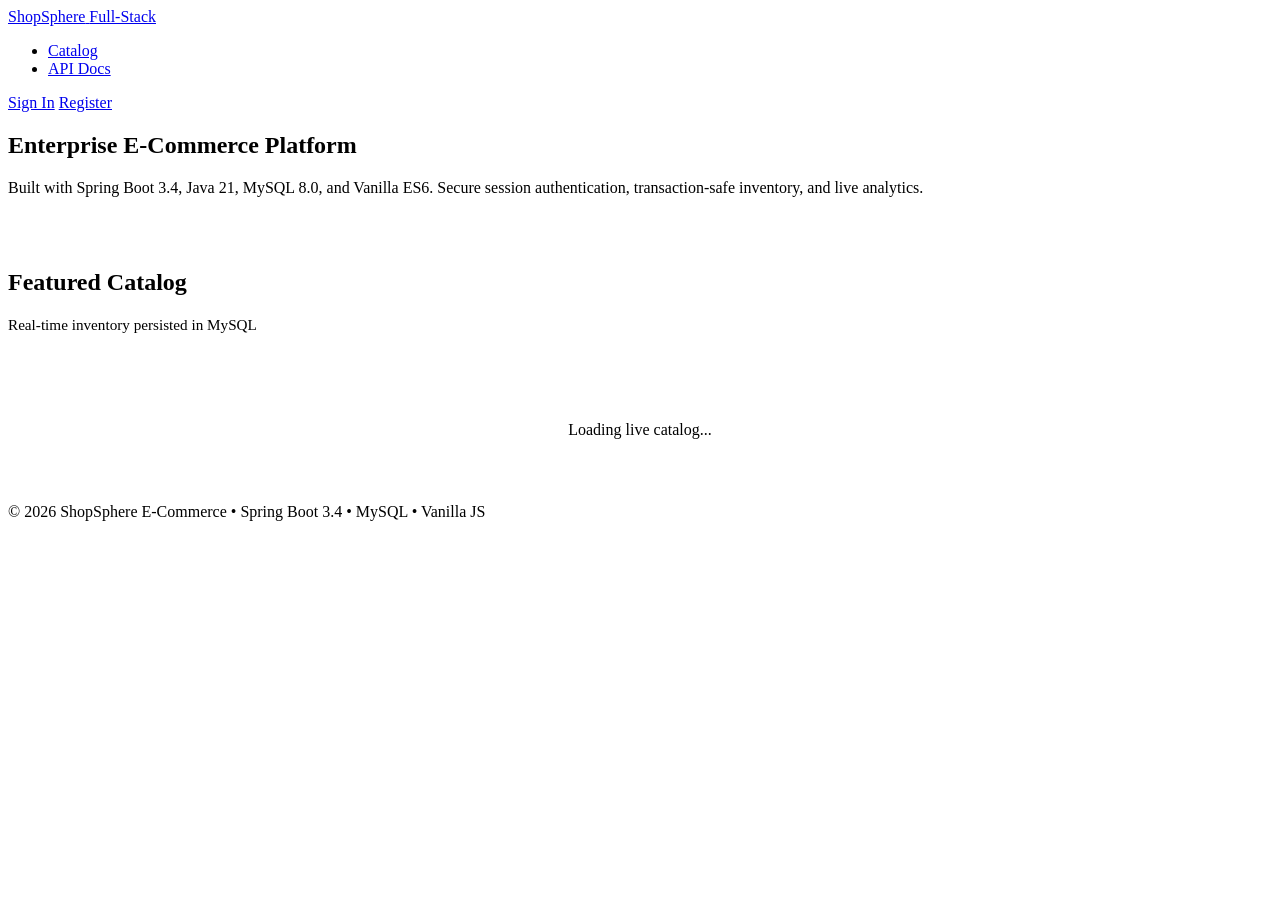
==== src/main/resources/static/index.html @ 6c1c5d71 "feat(security): implement Phase 2 session auth, BCrypt, CSRF, role guards, and auth UI" ====
<!DOCTYPE html>
<html lang="en">
<head>
    <meta charset="UTF-8">
    <meta name="viewport" content="width=device-width, initial-scale=1.0">
    <title>ShopSphere — E-Commerce & Inventory Management</title>
    <link rel="stylesheet" href="/css/styles.css">
</head>
<body>
    <header class="navbar">
        <a href="/index.html" class="brand-logo">
            <span>ShopSphere</span>
            <span class="brand-badge">Full-Stack</span>
        </a>
        <nav>
            <ul class="nav-links">
                <li><a href="/index.html" class="nav-link">Catalog</a></li>
                <li><a href="/swagger-ui.html" target="_blank" class="nav-link">API Docs</a></li>
            </ul>
        </nav>
        <div id="navbar-auth" class="nav-auth">
            <a href="/login.html" class="btn btn-outline btn-sm">Sign In</a>
            <a href="/register.html" class="btn btn-primary btn-sm">Register</a>
        </div>
    </header>

    <section class="hero">
        <h1>Enterprise E-Commerce Platform</h1>
        <p>Built with Spring Boot 3.4, Java 21, MySQL 8.0, and Vanilla ES6. Secure session authentication, transaction-safe inventory, and live analytics.</p>
        <div id="session-banner" style="display: none; margin-top: 1rem; background: rgba(255,255,255,0.15); padding: 0.5rem 1rem; border-radius: 8px; display: inline-block;"></div>
    </section>

    <main class="container">
        <div style="display: flex; justify-content: space-between; align-items: center; margin-bottom: 1.5rem;">
            <div>
                <h2 style="font-size: 1.5rem; font-weight: 700;">Featured Catalog</h2>
                <p style="color: var(--text-secondary); font-size: 0.95rem;">Real-time inventory persisted in MySQL</p>
            </div>
            <div id="catalog-meta" style="color: var(--text-muted); font-size: 0.9rem;"></div>
        </div>

        <div id="products-grid" class="grid-products">
            <div style="grid-column: 1 / -1; text-align: center; padding: 3rem; color: var(--text-muted);">
                Loading live catalog...
            </div>
        </div>
    </main>

    <footer class="footer">
        <p>&copy; 2026 ShopSphere E-Commerce &bull; Spring Boot 3.4 &bull; MySQL &bull; Vanilla JS</p>
    </footer>

    <script type="module">
        import { auth } from '/js/auth.js';
        import { api } from '/js/api.js';

        async function loadApp() {
            // Check session
            const user = await auth.getCurrentUser();
            const banner = document.getElementById('session-banner');
            if (user && banner) {
                const roleLabel = user.role === 'ROLE_ADMIN' ? 'Administrator' : 'Customer';
                banner.innerHTML = `Active Session: <strong>${escapeHtml(user.fullName)}</strong> (${roleLabel})`;
                banner.style.display = 'inline-block';
            }

            // Load products
            try {
                const res = await api.get('/api/products?page=0&size=12');
                const products = res.data.content;
                const grid = document.getElementById('products-grid');
                const meta = document.getElementById('catalog-meta');

                if (meta) {
                    meta.textContent = `Showing ${products.length} of ${res.data.totalElements} items`;
                }

                if (!products || products.length === 0) {
                    grid.innerHTML = '<div style="grid-column: 1 / -1; text-align: center; padding: 3rem;">No products found in catalog.</div>';
                    return;
                }

                grid.innerHTML = products.map(p => `
                    <article class="product-card">
                        <img src="${p.imageUrl || 'https://images.unsplash.com/photo-1505740420928-5e560c06d30e?w=600'}" 
                             alt="${escapeHtml(p.name)}" 
                             class="product-image" 
                             loading="lazy"
                             onerror="this.src='https://images.unsplash.com/photo-1505740420928-5e560c06d30e?w=600'">
                        <div class="product-body">
                            <span class="product-category">${escapeHtml(p.categoryName || 'General')}</span>
                            <h3 class="product-title">${escapeHtml(p.name)}</h3>
                            <p style="font-size: 0.85rem; color: var(--text-secondary); margin-bottom: 0.5rem; line-height: 1.4;">
                                ${escapeHtml(p.description || '').substring(0, 80)}...
                            </p>
                            <div style="display: flex; justify-content: space-between; align-items: baseline; margin-top: auto;">
                                <span class="product-price">$${Number(p.sellingPrice).toFixed(2)}</span>
                                <span style="font-size: 0.8rem; font-weight: 600; color: ${p.inStock ? 'var(--success)' : 'var(--danger)'};">
                                    ${p.inStock ? `${p.stockQuantity} in stock` : 'Out of stock'}
                                </span>
                            </div>
                        </div>
                    </article>
                `).join('');
            } catch (err) {
                console.error('Failed to load products:', err);
                const grid = document.getElementById('products-grid');
                if (grid) {
                    grid.innerHTML = '<div style="grid-column: 1 / -1; text-align: center; color: var(--danger); padding: 3rem;">Failed to load catalog products.</div>';
                }
            }
        }

        function escapeHtml(str) {
            if (!str) return '';
            return str.replace(/[&<>"']/g, function(m) {
                return {
                    '&': '&amp;',
                    '<': '&lt;',
                    '>': '&gt;',
                    '"': '&quot;',
                    "'": '&#039;'
                }[m];
            });
        }

        document.addEventListener('DOMContentLoaded', loadApp);
    </script>
</body>
</html>
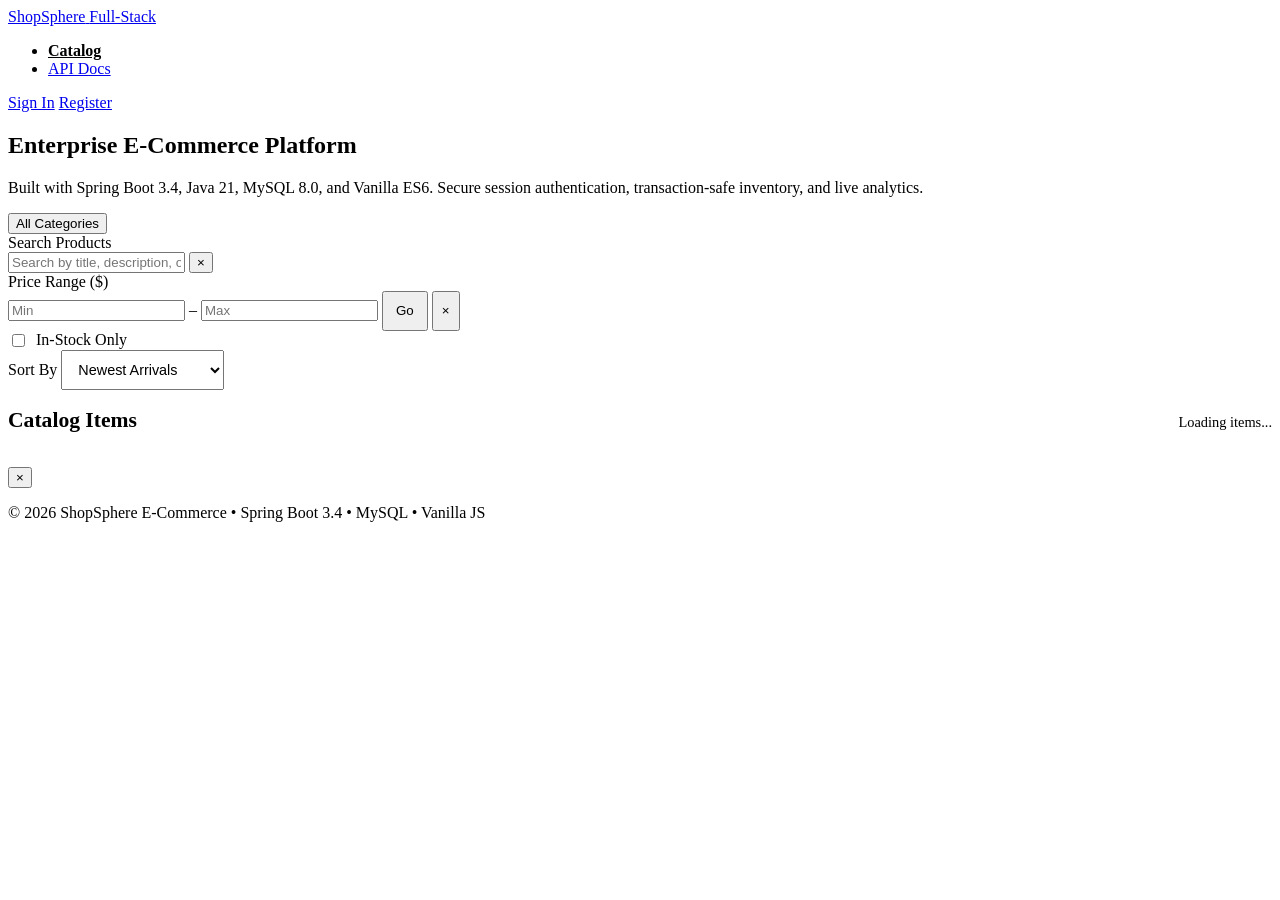
==== commit 7f08f1cf: "feat(catalog): implement Phase 3 product catalog, multi-facet filtering, product details UI, and tes" ====
--- a/src/main/resources/static/index.html
+++ b/src/main/resources/static/index.html
@@ -3,7 +3,7 @@
 <head>
     <meta charset="UTF-8">
     <meta name="viewport" content="width=device-width, initial-scale=1.0">
-    <title>ShopSphere — E-Commerce & Inventory Management</title>
+    <title>ShopSphere — Full-Stack E-Commerce Platform</title>
     <link rel="stylesheet" href="/css/styles.css">
 </head>
 <body>
@@ -14,7 +14,7 @@
         </a>
         <nav>
             <ul class="nav-links">
-                <li><a href="/index.html" class="nav-link">Catalog</a></li>
+                <li><a href="/index.html" class="nav-link" style="color: var(--primary); font-weight: 700;">Catalog</a></li>
                 <li><a href="/swagger-ui.html" target="_blank" class="nav-link">API Docs</a></li>
             </ul>
         </nav>
@@ -27,104 +27,114 @@
     <section class="hero">
         <h1>Enterprise E-Commerce Platform</h1>
         <p>Built with Spring Boot 3.4, Java 21, MySQL 8.0, and Vanilla ES6. Secure session authentication, transaction-safe inventory, and live analytics.</p>
-        <div id="session-banner" style="display: none; margin-top: 1rem; background: rgba(255,255,255,0.15); padding: 0.5rem 1rem; border-radius: 8px; display: inline-block;"></div>
+        <div id="session-banner" style="display: none; margin-top: 1rem; background: rgba(255,255,255,0.15); padding: 0.5rem 1.25rem; border-radius: 9999px;"></div>
     </section>
 
     <main class="container">
-        <div style="display: flex; justify-content: space-between; align-items: center; margin-bottom: 1.5rem;">
-            <div>
-                <h2 style="font-size: 1.5rem; font-weight: 700;">Featured Catalog</h2>
-                <p style="color: var(--text-secondary); font-size: 0.95rem;">Real-time inventory persisted in MySQL</p>
+        <!-- Category Navigation Pills -->
+        <div class="category-bar-wrapper">
+            <div id="category-bar" class="category-bar">
+                <button class="category-pill active" data-category-id="">All Categories</button>
             </div>
-            <div id="catalog-meta" style="color: var(--text-muted); font-size: 0.9rem;"></div>
         </div>
 
-        <div id="products-grid" class="grid-products">
-            <div style="grid-column: 1 / -1; text-align: center; padding: 3rem; color: var(--text-muted);">
-                Loading live catalog...
+        <!-- Search and Filter Toolbar -->
+        <div class="toolbar-card">
+            <div class="toolbar-grid">
+                <!-- Search Input with Debounce -->
+                <div class="form-group" style="margin-bottom: 0;">
+                    <label class="form-label" for="search-query">Search Products</label>
+                    <div class="search-wrapper">
+                        <input type="text" 
+                               id="search-query" 
+                               class="search-input" 
+                               placeholder="Search by title, description, or SKU..."
+                               autocomplete="off">
+                        <button id="search-clear" class="search-clear-btn" title="Clear search">&times;</button>
+                    </div>
+                </div>
+
+                <!-- Price Range Filter Form -->
+                <form id="price-filter-form" style="margin-bottom: 0;">
+                    <label class="form-label">Price Range ($)</label>
+                    <div class="price-inputs">
+                        <input type="number" id="filter-min-price" class="price-input" placeholder="Min" min="0" step="1">
+                        <span style="color: var(--text-muted);">&ndash;</span>
+                        <input type="number" id="filter-max-price" class="price-input" placeholder="Max" min="0" step="1">
+                        <button type="submit" class="btn btn-outline btn-sm" style="padding: 0.65rem 0.75rem;" title="Apply price filter">Go</button>
+                        <button type="button" id="btn-reset-price" class="btn btn-outline btn-sm" style="padding: 0.65rem 0.5rem;" title="Reset price filter">&times;</button>
+                    </div>
+                </form>
+
+                <!-- In-Stock Only Toggle -->
+                <div class="form-group stock-toggle-wrapper" style="margin-bottom: 0;">
+                    <label class="form-label" style="display: flex; align-items: center; gap: 0.5rem; cursor: pointer; margin-bottom: 0;">
+                        <input type="checkbox" id="filter-instock" class="toggle-checkbox">
+                        <span>In-Stock Only</span>
+                    </label>
+                </div>
+
+                <!-- Sort Dropdown -->
+                <div class="form-group" style="margin-bottom: 0;">
+                    <label class="form-label" for="sort-by">Sort By</label>
+                    <select id="sort-by" class="form-control" style="padding: 0.65rem 0.75rem; font-size: 0.9rem;">
+                        <option value="createdAt:desc">Newest Arrivals</option>
+                        <option value="price:asc">Price: Low to High</option>
+                        <option value="price:desc">Price: High to Low</option>
+                        <option value="name:asc">Name: A to Z</option>
+                        <option value="name:desc">Name: Z to A</option>
+                    </select>
+                </div>
+            </div>
+
+            <!-- Active Filter Chips Bar -->
+            <div id="active-filters-bar" class="active-filters" style="display: none;"></div>
+        </div>
+
+        <!-- Catalog Header Status -->
+        <div style="display: flex; justify-content: space-between; align-items: baseline; margin-bottom: 1rem;">
+            <h2 style="font-size: 1.35rem; font-weight: 700;">Catalog Items</h2>
+            <div id="catalog-meta" style="color: var(--text-secondary); font-size: 0.9rem; font-weight: 500;">
+                Loading items...
             </div>
         </div>
+
+        <!-- Products Grid Container -->
+        <div id="products-grid" class="grid-products"></div>
+
+        <!-- Pagination Controls -->
+        <div id="pagination-controls" class="pagination-container"></div>
     </main>
+
+    <!-- Quick View Modal -->
+    <div id="quickview-modal" class="modal-backdrop" role="dialog" aria-modal="true" aria-labelledby="modal-title">
+        <div class="modal-dialog">
+            <button id="modal-close" class="modal-close-btn" aria-label="Close dialog">&times;</button>
+            <div id="modal-product-content" class="modal-body">
+                <!-- Injected dynamically by catalog.js -->
+            </div>
+        </div>
+    </div>
 
     <footer class="footer">
         <p>&copy; 2026 ShopSphere E-Commerce &bull; Spring Boot 3.4 &bull; MySQL &bull; Vanilla JS</p>
     </footer>
 
+    <script type="module" src="/js/auth.js"></script>
+    <script type="module" src="/js/catalog.js"></script>
     <script type="module">
         import { auth } from '/js/auth.js';
-        import { api } from '/js/api.js';
 
-        async function loadApp() {
-            // Check session
+        // Display user session in hero if logged in
+        document.addEventListener('DOMContentLoaded', async () => {
             const user = await auth.getCurrentUser();
             const banner = document.getElementById('session-banner');
             if (user && banner) {
                 const roleLabel = user.role === 'ROLE_ADMIN' ? 'Administrator' : 'Customer';
-                banner.innerHTML = `Active Session: <strong>${escapeHtml(user.fullName)}</strong> (${roleLabel})`;
+                banner.innerHTML = `Welcome back, <strong>${user.fullName}</strong> (${roleLabel})`;
                 banner.style.display = 'inline-block';
             }
-
-            // Load products
-            try {
-                const res = await api.get('/api/products?page=0&size=12');
-                const products = res.data.content;
-                const grid = document.getElementById('products-grid');
-                const meta = document.getElementById('catalog-meta');
-
-                if (meta) {
-                    meta.textContent = `Showing ${products.length} of ${res.data.totalElements} items`;
-                }
-
-                if (!products || products.length === 0) {
-                    grid.innerHTML = '<div style="grid-column: 1 / -1; text-align: center; padding: 3rem;">No products found in catalog.</div>';
-                    return;
-                }
-
-                grid.innerHTML = products.map(p => `
-                    <article class="product-card">
-                        <img src="${p.imageUrl || 'https://images.unsplash.com/photo-1505740420928-5e560c06d30e?w=600'}" 
-                             alt="${escapeHtml(p.name)}" 
-                             class="product-image" 
-                             loading="lazy"
-                             onerror="this.src='https://images.unsplash.com/photo-1505740420928-5e560c06d30e?w=600'">
-                        <div class="product-body">
-                            <span class="product-category">${escapeHtml(p.categoryName || 'General')}</span>
-                            <h3 class="product-title">${escapeHtml(p.name)}</h3>
-                            <p style="font-size: 0.85rem; color: var(--text-secondary); margin-bottom: 0.5rem; line-height: 1.4;">
-                                ${escapeHtml(p.description || '').substring(0, 80)}...
-                            </p>
-                            <div style="display: flex; justify-content: space-between; align-items: baseline; margin-top: auto;">
-                                <span class="product-price">$${Number(p.sellingPrice).toFixed(2)}</span>
-                                <span style="font-size: 0.8rem; font-weight: 600; color: ${p.inStock ? 'var(--success)' : 'var(--danger)'};">
-                                    ${p.inStock ? `${p.stockQuantity} in stock` : 'Out of stock'}
-                                </span>
-                            </div>
-                        </div>
-                    </article>
-                `).join('');
-            } catch (err) {
-                console.error('Failed to load products:', err);
-                const grid = document.getElementById('products-grid');
-                if (grid) {
-                    grid.innerHTML = '<div style="grid-column: 1 / -1; text-align: center; color: var(--danger); padding: 3rem;">Failed to load catalog products.</div>';
-                }
-            }
-        }
-
-        function escapeHtml(str) {
-            if (!str) return '';
-            return str.replace(/[&<>"']/g, function(m) {
-                return {
-                    '&': '&amp;',
-                    '<': '&lt;',
-                    '>': '&gt;',
-                    '"': '&quot;',
-                    "'": '&#039;'
-                }[m];
-            });
-        }
-
-        document.addEventListener('DOMContentLoaded', loadApp);
+        });
     </script>
 </body>
 </html>
